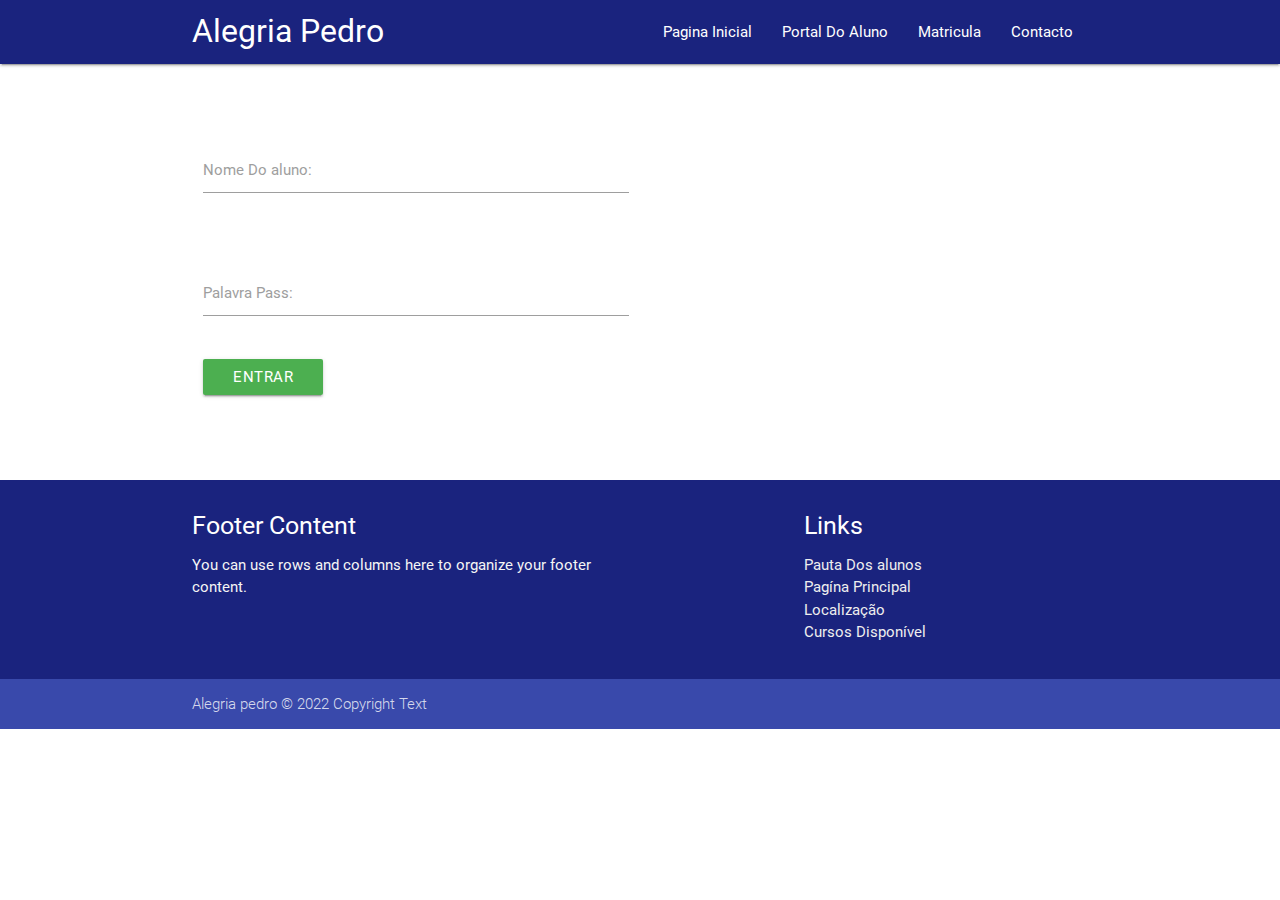
==== portaldoaluno.html @ e61efafd "commit innit" ====
<!DOCTYPE html>
  <html>
    <head>
      <!--Import Google Icon Font-->
      <link href="https://fonts.googleapis.com/icon?family=Material+Icons" rel="stylesheet">
      <!--Import materialize.css-->
      <link type="text/css" rel="stylesheet" href="css/materialize.min.css"  media="screen,projection"/>

      <!--Let browser know website is optimized for mobile-->
      <meta name="viewport" content="width=device-width, initial-scale=1.0"/>
    
     </head>

    <body>
        <header>
          <nav class="indigo darken-4">
            <div class="nav-wrapper container indigo darken-4">
              <a href="#" class="brand-logo">Alegria Pedro</a>
              <ul id="nav-mobile" class="right hide-on-med-and-down">
                <li><a href="index.html">Pagina Inicial</a></li>
                <li><a href="portaldoaluno.html">Portal Do Aluno</a></li>
                <li><a href="matricula.html">Matricula</a></li>
                <li><a href="collapsible.html">Contacto</a></li>
                
              </ul>
            </div>
          </nav>
                
        </header>



        

        <!--Cadastro-->
        <div class="row container">
            <form class="col s12">
              <div class="row">
                <br>
                <br>
                <br>
                <div class="input-field col s6 m6">
                  <input id="first_name" type="text" class="validate">
                  <label for="first_name">Nome Do aluno:</label>
                </div>
              </div>
              <div class="row">
                <br>
                <div class="input-field col s12 m6">
                  <input id="password" type="password" class="validate">
                  <label for="password">Palavra Pass:</label>
                  <br>
                  <br>
                  <a href="" class="btn green" >Entrar</a>
                  
                </div>

             </div>
            </form>  
        </div>
        <!--fim cadastro-->

        
      


         <!--JavaScript -->
      <script type="text/javascript" src="js/jquery-3.6.0.min.js"></script>
      <script type="text/javascript" src="js/materialize.min.js"></script>
      <script>
        $(document).ready(function(){
          $('.slider').slider();
          
        });

       
      </script>

    <header>
      <main>
        <br>
        <br>
        <footer class="page-footer indigo darken-4">
          <div class="container">
            <div class="row">
              <div class="col l6 s12">
                <h5 class="white-text">Footer Content</h5>
                <p class="grey-text text-lighten-4">You can use rows and columns here to organize your footer content.</p>
              </div>
              <div class="col l4 offset-l2 s12">
                <h5 class="white-text">Links</h5>
                <ul>
                  <li><a class="grey-text text-lighten-3" href="#!">Pauta Dos alunos</a></li>
                  <li><a class="grey-text text-lighten-3" href="#!">Pagína Principal</a></li>
                  <li><a class="grey-text text-lighten-3" href="#!">Localização</a></li>
                  <li><a class="grey-text text-lighten-3" href="#!">Cursos Disponível</a></li>
                </ul>
              </div>
            </div>
          </div>
          <div class="footer-copyright indigo darken-1">
            <div class="container">
            Alegria pedro © 2022 Copyright Text
           
            </div>
          </div>
        </footer>

        <!--INICIO DO MODAL-->

  
          
      </main>
    </header>
    </body>
  </html>
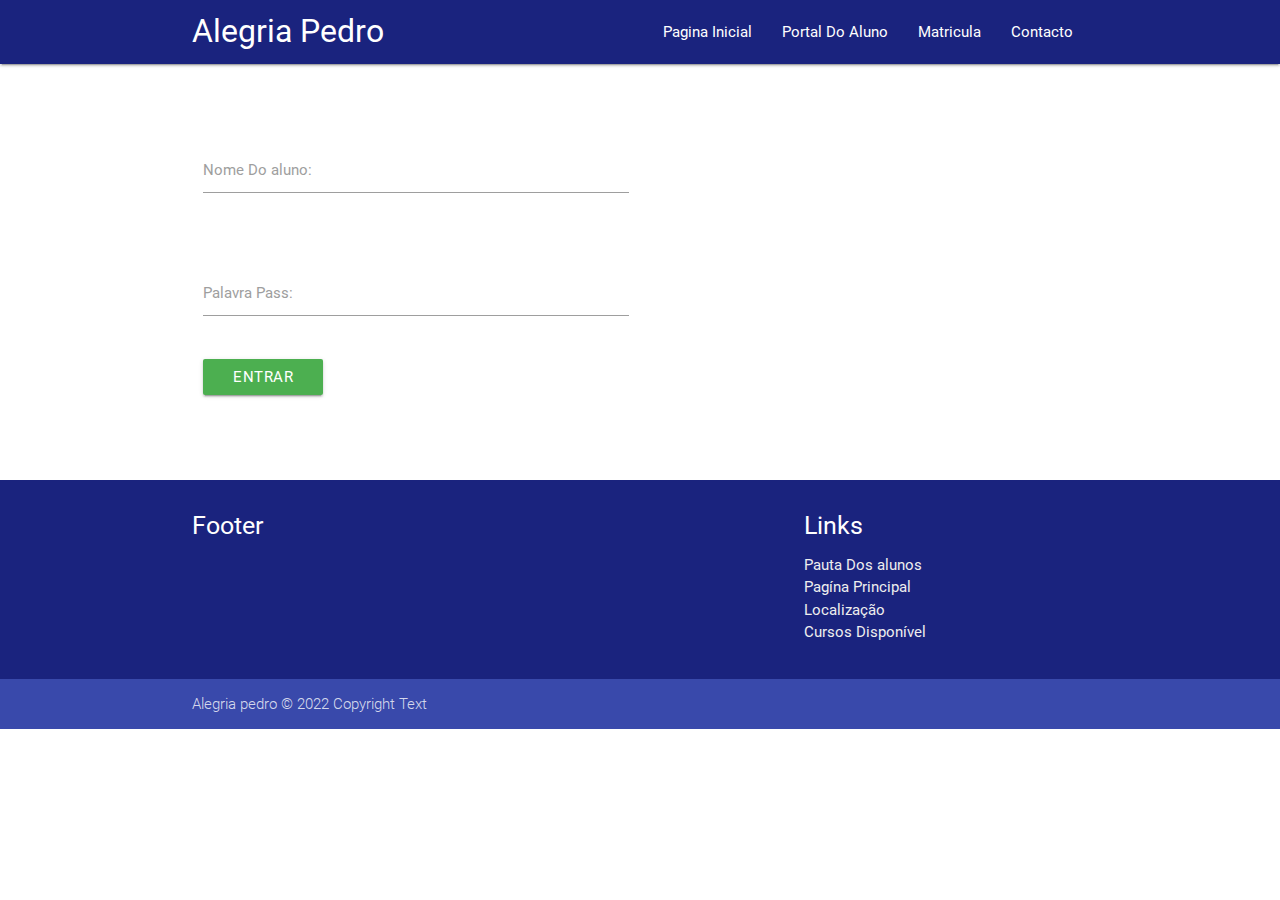
==== commit bfbbf590: "Update portaldoaluno.html" ====
--- a/portaldoaluno.html
+++ b/portaldoaluno.html
@@ -84,8 +84,8 @@
           <div class="container">
             <div class="row">
               <div class="col l6 s12">
-                <h5 class="white-text">Footer Content</h5>
-                <p class="grey-text text-lighten-4">You can use rows and columns here to organize your footer content.</p>
+                <h5 class="white-text">Footer </h5>
+                <p class="grey-text text-lighten-4"</p>
               </div>
               <div class="col l4 offset-l2 s12">
                 <h5 class="white-text">Links</h5>
@@ -114,4 +114,4 @@
     </header>
     </body>
   </html>
-        +        
